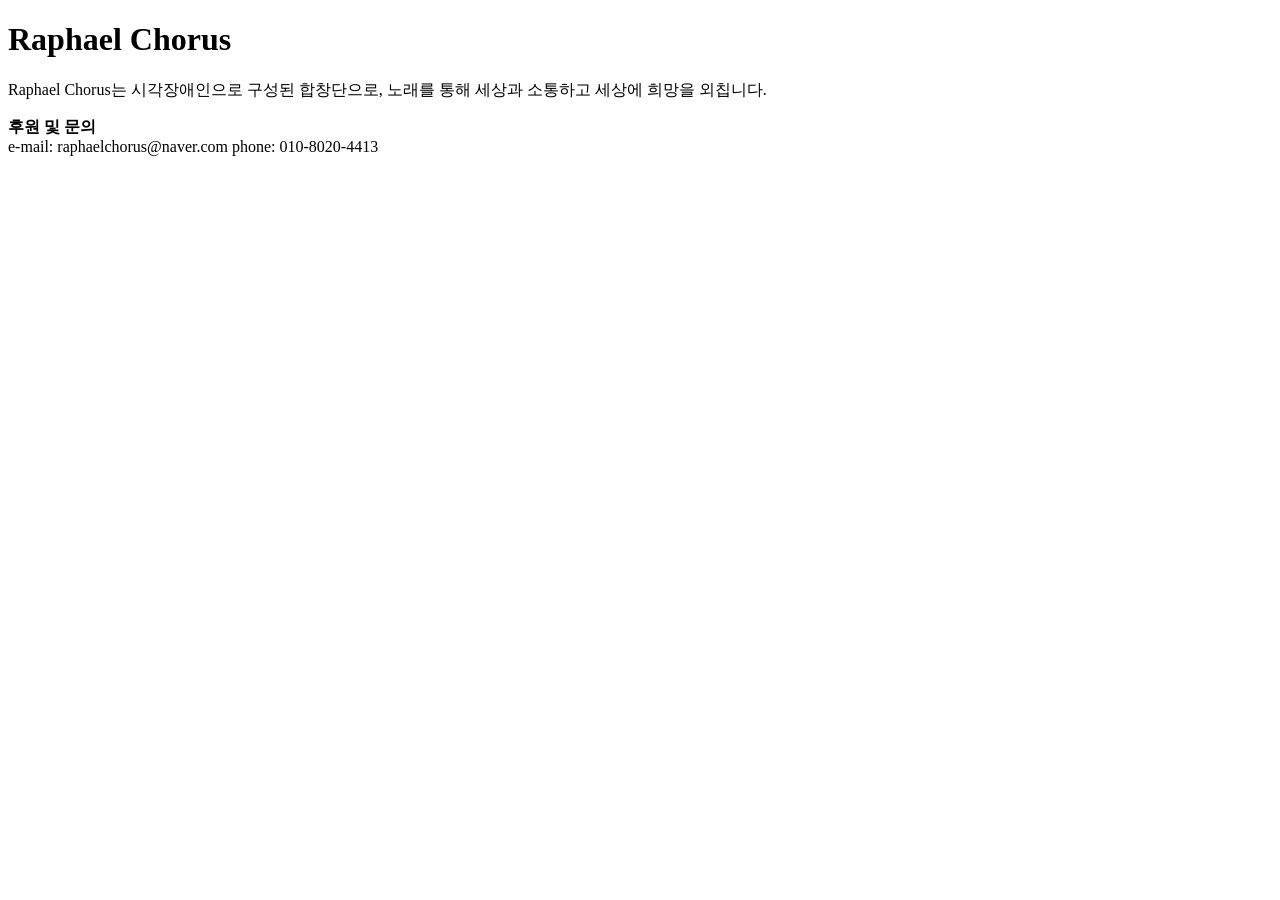
==== index.html @ 7f9230af "Create index.html" ====
<!DOCTYPE html>
<html lang="ko">
<head>
  <meta charset="UTF-8">
  <title>Raphael Chorus</title>
  <meta name="viewport" content="width=device-width, initial-scale=1">
</head>
<body>

  <h1>Raphael Chorus</h1>

  <p>
    Raphael Chorus는 시각장애인으로 구성된 합창단으로,
    노래를 통해 세상과 소통하고 세상에 희망을 외칩니다.
  </p>

  <p>
    <strong>후원 및 문의</strong><br>
    e-mail: raphaelchorus@naver.com
    phone: 010-8020-4413
  </p>

</body>
</html>
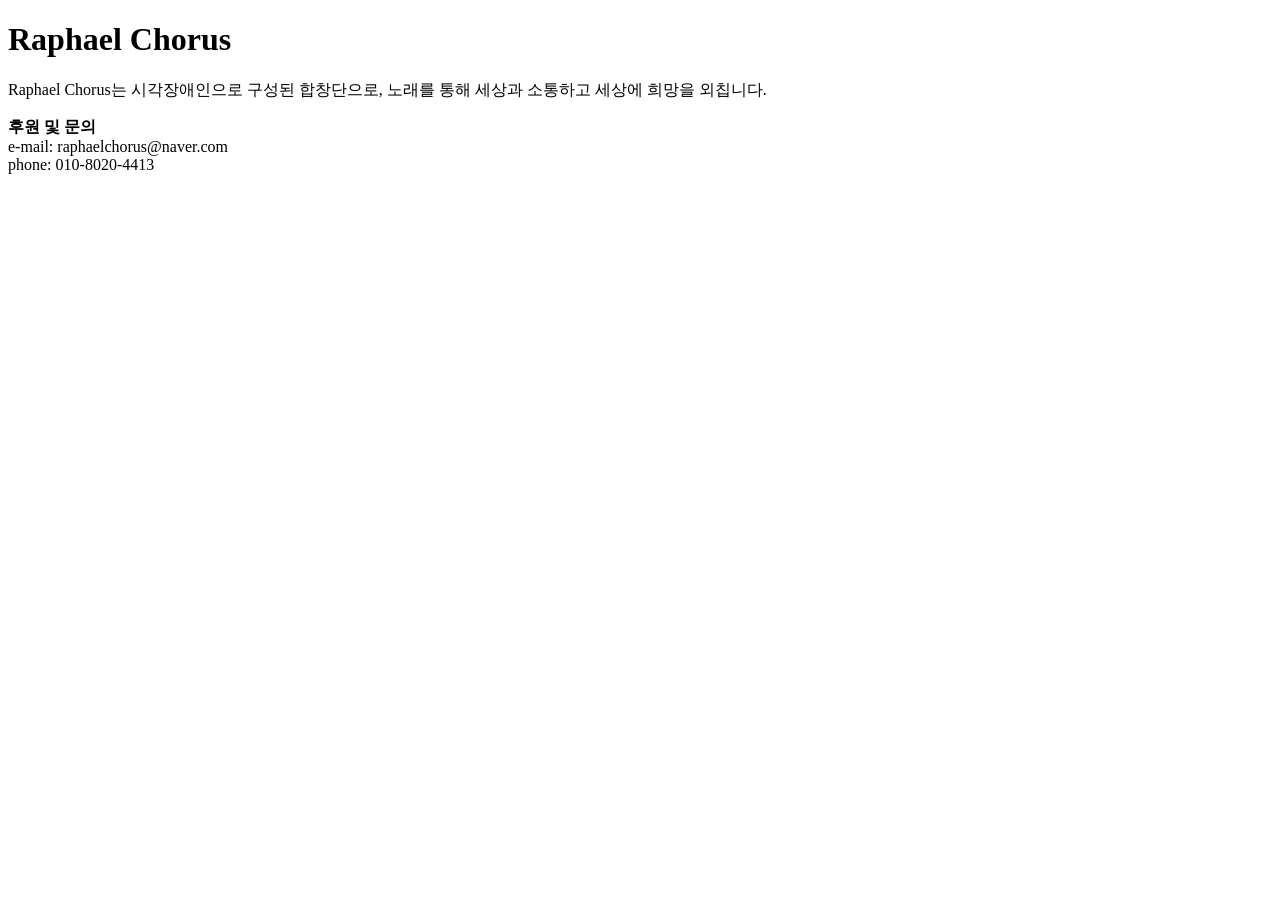
==== commit e8387bb8: "Update index.html" ====
--- a/index.html
+++ b/index.html
@@ -16,9 +16,8 @@
 
   <p>
     <strong>후원 및 문의</strong><br>
-    e-mail: raphaelchorus@naver.com
-    phone: 010-8020-4413
-  </p>
+    e-mail: raphaelchorus@naver.com<br>
+phone: 010-8020-4413  </p>
 
 </body>
 </html>
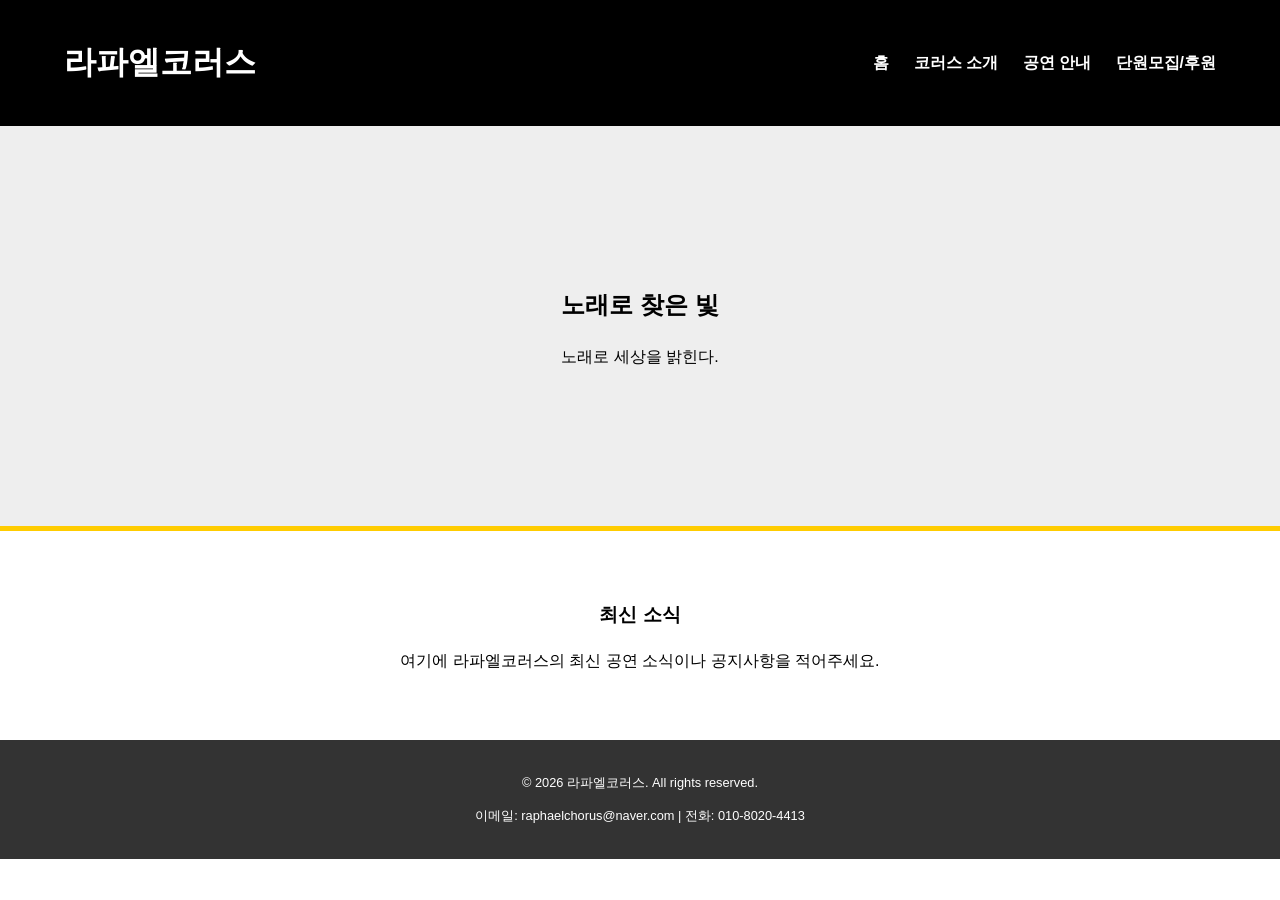
==== commit 2e79878e: "Update index.html" ====
--- a/index.html
+++ b/index.html
@@ -1,23 +1,46 @@
 <!DOCTYPE html>
 <html lang="ko">
 <head>
-  <meta charset="UTF-8">
-  <title>Raphael Chorus</title>
-  <meta name="viewport" content="width=device-width, initial-scale=1">
+    <meta charset="UTF-8">
+    <title>라파엘코러스 - 노래로 찾은 희망을 외친다</title>
+    <style>
+        /* 이 부분은 홈페이지의 '옷'인 디자인(CSS)입니다. 나중에 따로 뺄 수도 있어요. */
+        body { font-family: 'Arial', sans-serif; margin: 0; padding: 0; line-height: 1.6; }
+        header { background: #000; color: #fff; padding: 1rem 5%; display: flex; justify-content: space-between; align-items: center; position: sticky; top: 0; }
+        nav a { color: #fff; text-decoration: none; margin-left: 20px; font-weight: bold; }
+        .hero { background: #eee; height: 400px; display: flex; align-items: center; justify-content: center; text-align: center; border-bottom: 5px solid #ffcc00; } /* 앰네스티의 노란색 포인트 */
+        .content { padding: 50px 10%; text-align: center; }
+        footer { background: #333; color: #fff; padding: 20px; text-align: center; font-size: 0.8rem; }
+    </style>
 </head>
 <body>
 
-  <h1>Raphael Chorus</h1>
+    <header>
+        <div><h1>라파엘코러스</h1></div>
+        <nav>
+            <a href="index.html">홈</a>
+            <a href="about.html">코러스 소개</a>
+            <a href="performance.html">공연 안내</a>
+            <a href="support.html">단원모집/후원</a>
+        </nav>
+    </header>
 
-  <p>
-    Raphael Chorus는 시각장애인으로 구성된 합창단으로,
-    노래를 통해 세상과 소통하고 세상에 희망을 외칩니다.
-  </p>
+    <section class="hero">
+        <div>
+            <h2>노래로 찾은 빛</h2>
+            <p>노래로 세상을 밝힌다.</p>
+        </div>
+    </section>
 
-  <p>
-    <strong>후원 및 문의</strong><br>
-    e-mail: raphaelchorus@naver.com<br>
-phone: 010-8020-4413  </p>
+    <section class="content">
+        <h3>최신 소식</h3>
+        <p>여기에 라파엘코러스의 최신 공연 소식이나 공지사항을 적어주세요.</p>
+    </section>
+
+    <footer>
+        <p>&copy; 2026 라파엘코러스. All rights reserved.</p>
+        <p>이메일: raphaelchorus@naver.com | 전화: 010-8020-4413</p>
+    </footer>
 
 </body>
 </html>
